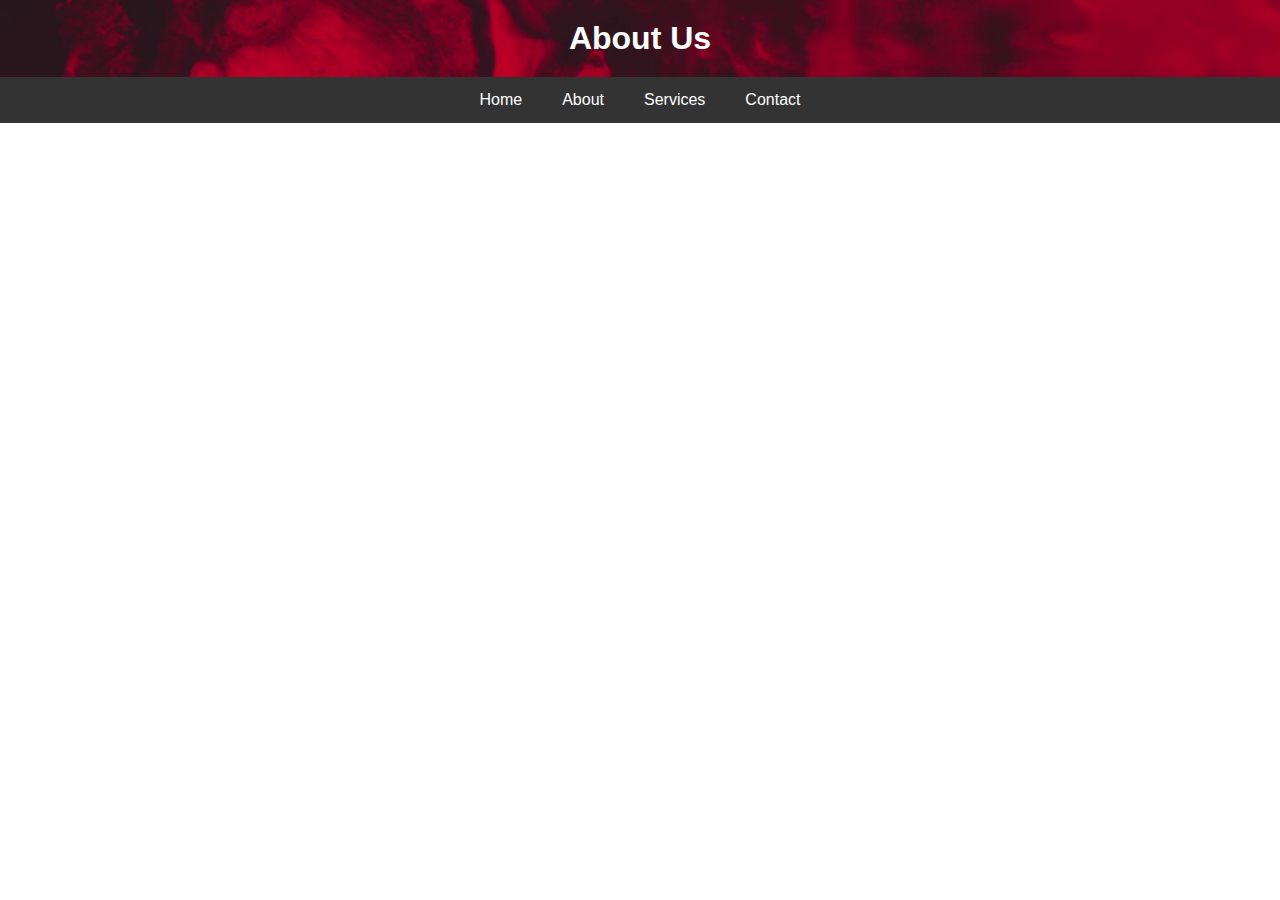
==== AboutUs.html @ f6c16481 "Create AboutUs.html" ====
<!DOCTYPE html>
<html lang="en">
<head>
    <meta charset="UTF-8">
    <meta name="viewport" content="width=device-width, initial-scale=1.0">
    <title>About</title>
    <link rel="stylesheet" href="styles.css">
</head>
<body>
    <div class="header">
        <h1>About Us</h1>
    </div>
    <div class="nav-bar">
        <a href="index.html">Home</a>
        <a href="about.html">About</a>
        <a href="services.html">Services</a>
        <a href="contact.html">Contact</a>
    </div>
    <script src="scripts.js"></script>
</body>
</html>
---- styles.css ----
body {
    font-family: Arial;
    margin: 0;
    padding: 0;
}

.header {
    background-image: url('header_background.jpg');
    background-size: cover;
    padding: 20px;
    text-align: center;
    color: white;
}

.header h1 {
    margin: 0;
}

.nav-bar {
    display: flex;
    justify-content: center;
    background-color: #333;
}

.nav-bar a {
    color: white;
    padding: 14px 20px;
    text-decoration: none;
    text-align: center;
}

.nav-bar a:hover {
    background-color: #ddd;
    color: black;
}
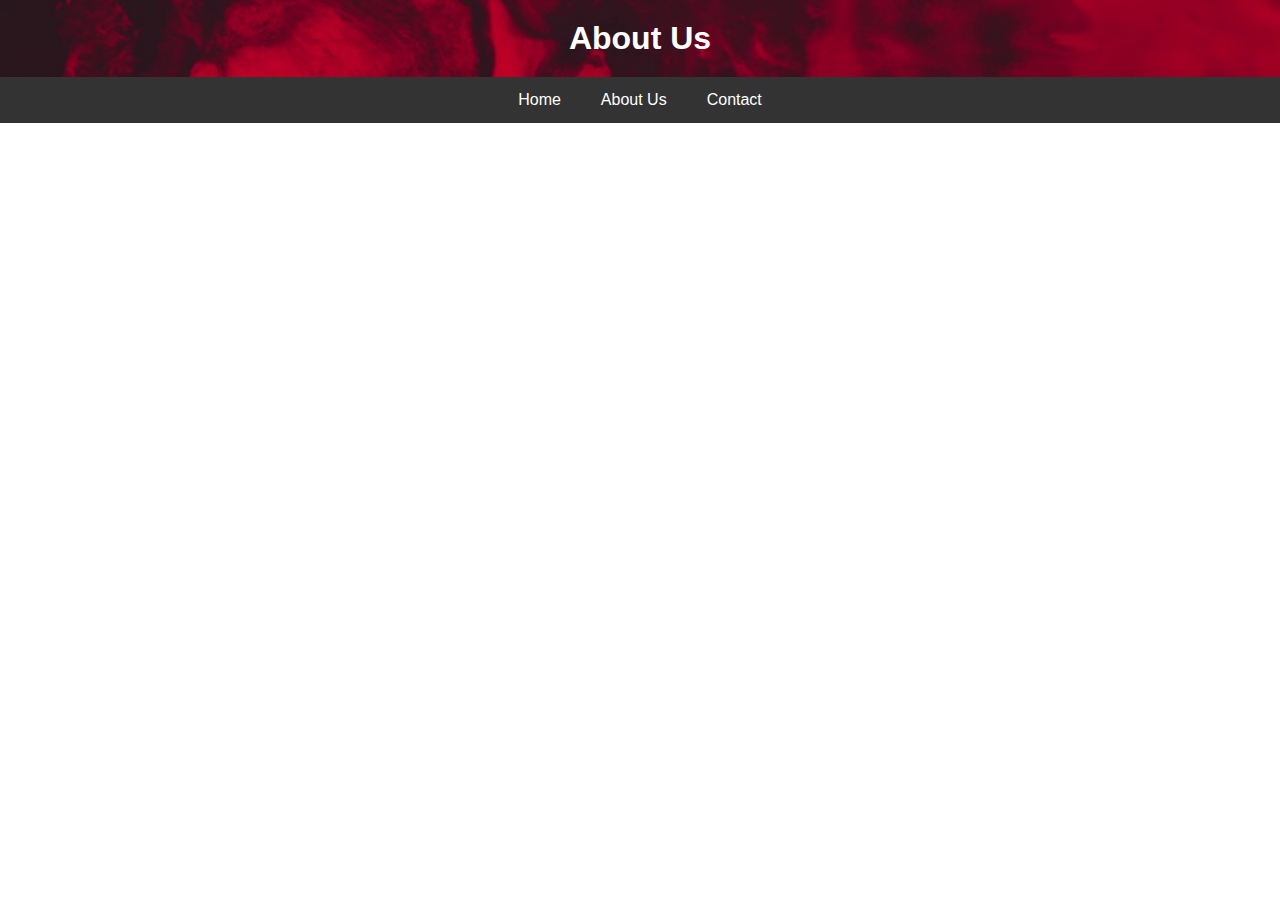
==== commit 782c95da: "Update AboutUs.html" ====
--- a/AboutUs.html
+++ b/AboutUs.html
@@ -11,10 +11,9 @@
         <h1>About Us</h1>
     </div>
     <div class="nav-bar">
-        <a href="index.html">Home</a>
-        <a href="about.html">About</a>
-        <a href="services.html">Services</a>
-        <a href="contact.html">Contact</a>
+     <a href="#" onclick="navigateTo('home.html')">Home</a>
+     <a href="#" onclick="navigateTo('AboutUs.html')">About Us</a>
+     <a href="#" onclick="navigateTo('contact.html')">Contact</a>
     </div>
     <script src="scripts.js"></script>
 </body>
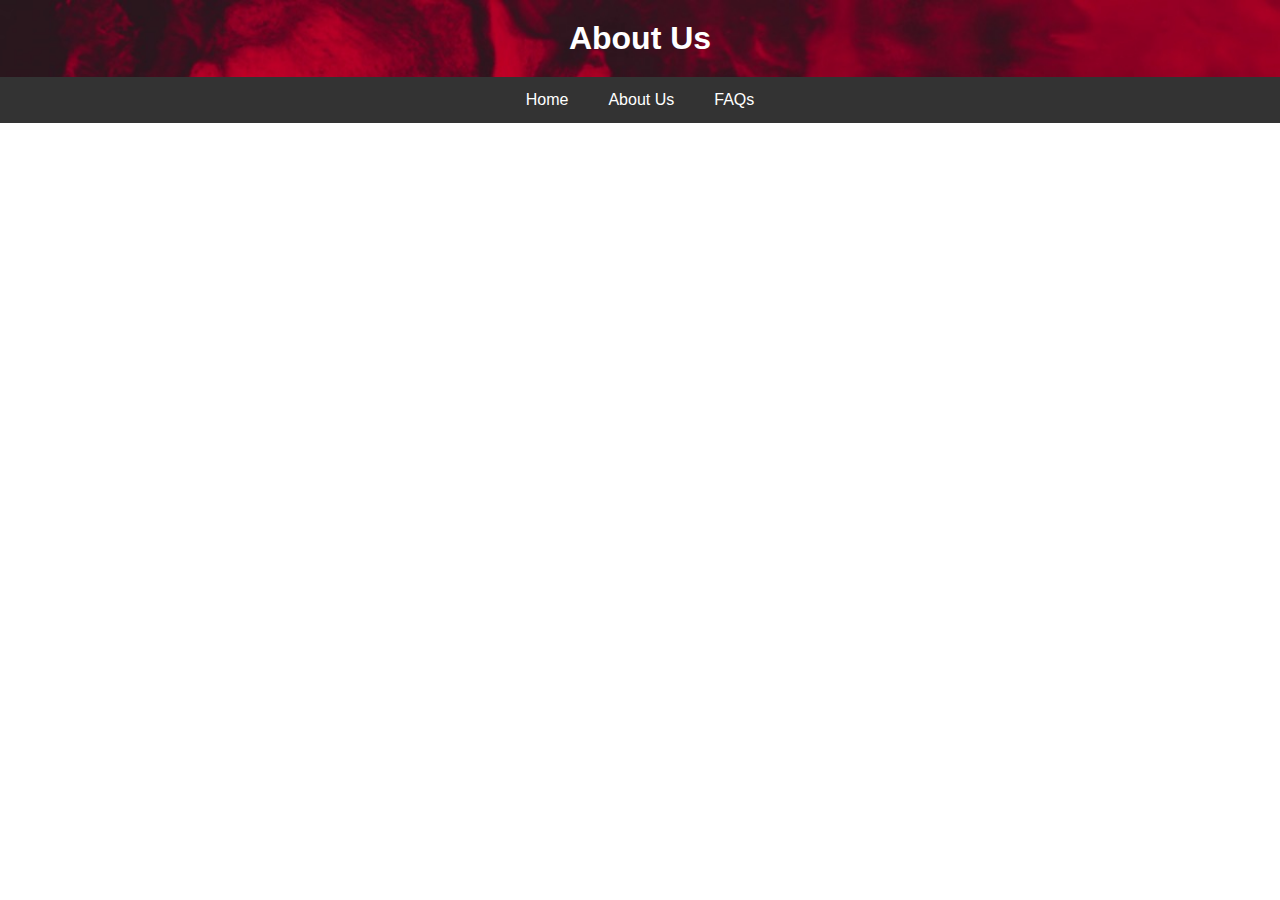
==== commit 3d75b179: "Update AboutUs.html" ====
--- a/AboutUs.html
+++ b/AboutUs.html
@@ -13,7 +13,7 @@
     <div class="nav-bar">
      <a href="#" onclick="navigateTo('home.html')">Home</a>
      <a href="#" onclick="navigateTo('AboutUs.html')">About Us</a>
-     <a href="#" onclick="navigateTo('contact.html')">Contact</a>
+     <a href="#" onclick="navigateTo('FAQs.html')">FAQs</a>
     </div>
     <script src="scripts.js"></script>
 </body>
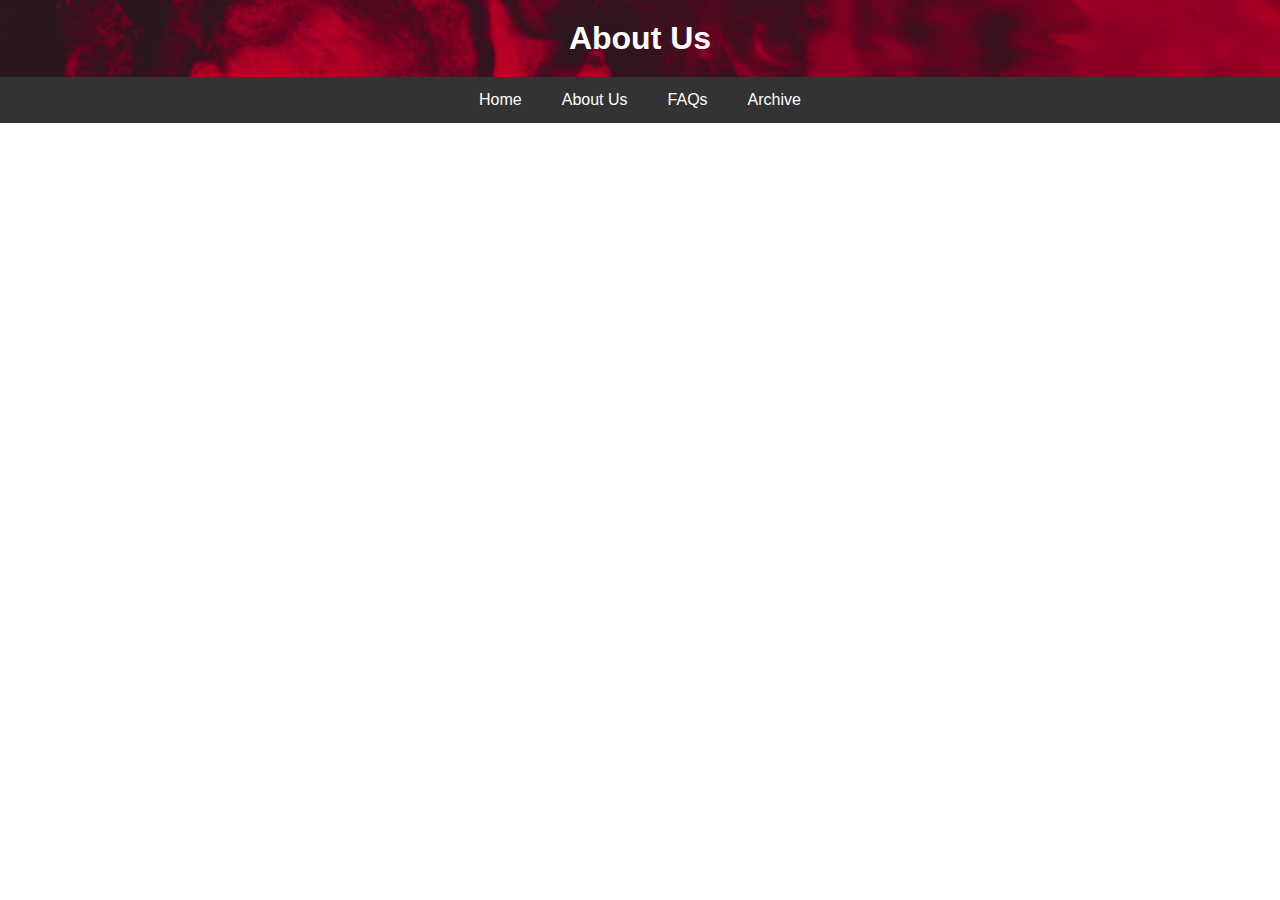
==== commit 4e576d1c: "Update AboutUs.html" ====
--- a/AboutUs.html
+++ b/AboutUs.html
@@ -14,6 +14,7 @@
      <a href="#" onclick="navigateTo('home.html')">Home</a>
      <a href="#" onclick="navigateTo('AboutUs.html')">About Us</a>
      <a href="#" onclick="navigateTo('FAQs.html')">FAQs</a>
+    <a href="#" onclick="navigateTo('archive.html')">Archive</a>
     </div>
     <script src="scripts.js"></script>
 </body>
